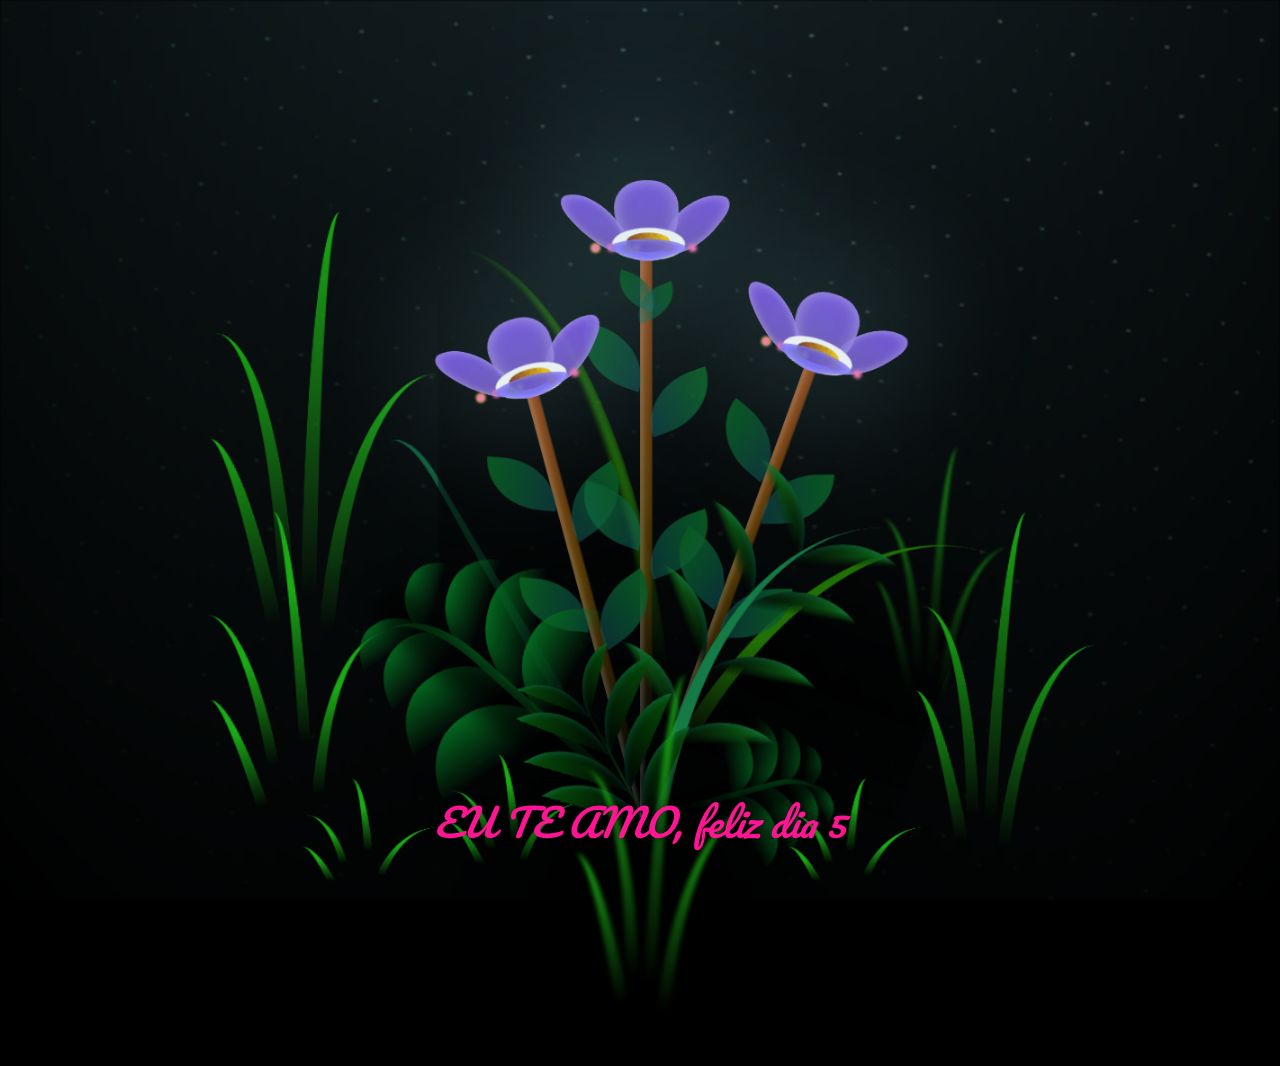
==== flower.html @ 8f3f12e3 "up" ====
<!DOCTYPE html>
<html lang="en">
<head>
    <meta charset="UTF-8">
    <meta name="viewport" content="width=device-width, initial-scale=1.0">
    <link rel="stylesheet" href="css/main.css">
    <link rel="stylesheet" href="https://fonts.googleapis.com/css2?family=Pacifico&display=swap">


    <title>flowers</title>
</head>
<audio autoplay loop volume="0.5">
  <source src="./music2.mp3" type="audio/mpeg">
  Your browser does not support the audio element.
</audio>
<body class="container">
    <div class="night"></div>
    <div class="flowers">
      <div class="flower flower--1">
        <div class="flower__leafs flower__leafs--1">
          <div class="flower__leaf flower__leaf--1"></div>
          <div class="flower__leaf flower__leaf--2"></div>
          <div class="flower__leaf flower__leaf--3"></div>
          <div class="flower__leaf flower__leaf--4"></div>
          <div class="flower__white-circle"></div>
  
          <div class="flower__light flower__light--1"></div>
          <div class="flower__light flower__light--2"></div>
          <div class="flower__light flower__light--3"></div>
          <div class="flower__light flower__light--4"></div>
          <div class="flower__light flower__light--5"></div>
          <div class="flower__light flower__light--6"></div>
          <div class="flower__light flower__light--7"></div>
          <div class="flower__light flower__light--8"></div>
  
        </div>
        <div class="flower__line">
          <div class="flower__line__leaf flower__line__leaf--1"></div>
          <div class="flower__line__leaf flower__line__leaf--2"></div>
          <div class="flower__line__leaf flower__line__leaf--3"></div>
          <div class="flower__line__leaf flower__line__leaf--4"></div>
          <div class="flower__line__leaf flower__line__leaf--5"></div>
          <div class="flower__line__leaf flower__line__leaf--6"></div>
        </div>
      </div>
  
      <div class="flower flower--2">
        <div class="flower__leafs flower__leafs--2">
          <div class="flower__leaf flower__leaf--1"></div>
          <div class="flower__leaf flower__leaf--2"></div>
          <div class="flower__leaf flower__leaf--3"></div>
          <div class="flower__leaf flower__leaf--4"></div>
          <div class="flower__white-circle"></div>
  
          <div class="flower__light flower__light--1"></div>
          <div class="flower__light flower__light--2"></div>
          <div class="flower__light flower__light--3"></div>
          <div class="flower__light flower__light--4"></div>
          <div class="flower__light flower__light--5"></div>
          <div class="flower__light flower__light--6"></div>
          <div class="flower__light flower__light--7"></div>
          <div class="flower__light flower__light--8"></div>
  
        </div>
        <div class="flower__line">
          <div class="flower__line__leaf flower__line__leaf--1"></div>
          <div class="flower__line__leaf flower__line__leaf--2"></div>
          <div class="flower__line__leaf flower__line__leaf--3"></div>
          <div class="flower__line__leaf flower__line__leaf--4"></div>
        </div>
      </div>
  
      <div class="flower flower--3">
        <div class="flower__leafs flower__leafs--3">
          <div class="flower__leaf flower__leaf--1"></div>
          <div class="flower__leaf flower__leaf--2"></div>
          <div class="flower__leaf flower__leaf--3"></div>
          <div class="flower__leaf flower__leaf--4"></div>
          <div class="flower__white-circle"></div>
  
          <div class="flower__light flower__light--1"></div>
          <div class="flower__light flower__light--2"></div>
          <div class="flower__light flower__light--3"></div>
          <div class="flower__light flower__light--4"></div>
          <div class="flower__light flower__light--5"></div>
          <div class="flower__light flower__light--6"></div>
          <div class="flower__light flower__light--7"></div>
          <div class="flower__light flower__light--8"></div>
  
        </div>
        <div class="flower__line">
          <div class="flower__line__leaf flower__line__leaf--1"></div>
          <div class="flower__line__leaf flower__line__leaf--2"></div>
          <div class="flower__line__leaf flower__line__leaf--3"></div>
          <div class="flower__line__leaf flower__line__leaf--4"></div>
        </div>
      </div>
  
      <div class="grow-ans" style="--d:1.2s">
        <div class="flower__g-long">
          <div class="flower__g-long__top"></div>
          <div class="flower__g-long__bottom"></div>
        </div>
      </div>
  
      <div class="growing-grass">
        <div class="flower__grass flower__grass--1">
          <div class="flower__grass--top"></div>
          <div class="flower__grass--bottom"></div>
          <div class="flower__grass__leaf flower__grass__leaf--1"></div>
          <div class="flower__grass__leaf flower__grass__leaf--2"></div>
          <div class="flower__grass__leaf flower__grass__leaf--3"></div>
          <div class="flower__grass__leaf flower__grass__leaf--4"></div>
          <div class="flower__grass__leaf flower__grass__leaf--5"></div>
          <div class="flower__grass__leaf flower__grass__leaf--6"></div>
          <div class="flower__grass__leaf flower__grass__leaf--7"></div>
          <div class="flower__grass__leaf flower__grass__leaf--8"></div>
          <div class="flower__grass__overlay"></div>
        </div>
      </div>
  
      <div class="growing-grass">
        <div class="flower__grass flower__grass--2">
          <div class="flower__grass--top"></div>
          <div class="flower__grass--bottom"></div>
          <div class="flower__grass__leaf flower__grass__leaf--1"></div>
          <div class="flower__grass__leaf flower__grass__leaf--2"></div>
          <div class="flower__grass__leaf flower__grass__leaf--3"></div>
          <div class="flower__grass__leaf flower__grass__leaf--4"></div>
          <div class="flower__grass__leaf flower__grass__leaf--5"></div>
          <div class="flower__grass__leaf flower__grass__leaf--6"></div>
          <div class="flower__grass__leaf flower__grass__leaf--7"></div>
          <div class="flower__grass__leaf flower__grass__leaf--8"></div>
          <div class="flower__grass__overlay"></div>
        </div>
      </div>
  
      <div class="grow-ans" style="--d:2.4s">
        <div class="flower__g-right flower__g-right--1">
          <div class="leaf"></div>
        </div>
      </div>
  
      <div class="grow-ans" style="--d:2.8s">
        <div class="flower__g-right flower__g-right--2">
          <div class="leaf"></div>
        </div>
      </div>
  
      <div class="grow-ans" style="--d:2.8s">
        <div class="flower__g-front">
          <div class="flower__g-front__leaf-wrapper flower__g-front__leaf-wrapper--1">
            <div class="flower__g-front__leaf"></div>
          </div>
          <div class="flower__g-front__leaf-wrapper flower__g-front__leaf-wrapper--2">
            <div class="flower__g-front__leaf"></div>
          </div>
          <div class="flower__g-front__leaf-wrapper flower__g-front__leaf-wrapper--3">
            <div class="flower__g-front__leaf"></div>
          </div>
          <div class="flower__g-front__leaf-wrapper flower__g-front__leaf-wrapper--4">
            <div class="flower__g-front__leaf"></div>
          </div>
          <div class="flower__g-front__leaf-wrapper flower__g-front__leaf-wrapper--5">
            <div class="flower__g-front__leaf"></div>
          </div>
          <div class="flower__g-front__leaf-wrapper flower__g-front__leaf-wrapper--6">
            <div class="flower__g-front__leaf"></div>
          </div>
          <div class="flower__g-front__leaf-wrapper flower__g-front__leaf-wrapper--7">
            <div class="flower__g-front__leaf"></div>
          </div>
          <div class="flower__g-front__leaf-wrapper flower__g-front__leaf-wrapper--8">
            <div class="flower__g-front__leaf"></div>
          </div>
          <div class="flower__g-front__line"></div>
        </div>
      </div>
  
      <div class="grow-ans" style="--d:3.2s">
        <div class="flower__g-fr">
          <div class="leaf"></div>
          <div class="flower__g-fr__leaf flower__g-fr__leaf--1"></div>
          <div class="flower__g-fr__leaf flower__g-fr__leaf--2"></div>
          <div class="flower__g-fr__leaf flower__g-fr__leaf--3"></div>
          <div class="flower__g-fr__leaf flower__g-fr__leaf--4"></div>
          <div class="flower__g-fr__leaf flower__g-fr__leaf--5"></div>
          <div class="flower__g-fr__leaf flower__g-fr__leaf--6"></div>
          <div class="flower__g-fr__leaf flower__g-fr__leaf--7"></div>
          <div class="flower__g-fr__leaf flower__g-fr__leaf--8"></div>
        </div>
      </div>
  
      <div class="long-g long-g--0">
        <div class="grow-ans" style="--d:3s">
          <div class="leaf leaf--0"></div>
        </div>
        <div class="grow-ans" style="--d:2.2s">
          <div class="leaf leaf--1"></div>
        </div>
        <div class="grow-ans" style="--d:3.4s">
          <div class="leaf leaf--2"></div>
        </div>
        <div class="grow-ans" style="--d:3.6s">
          <div class="leaf leaf--3"></div>
        </div>
      </div>
  
      <div class="long-g long-g--1">
        <div class="grow-ans" style="--d:3.6s">
          <div class="leaf leaf--0"></div>
        </div>
        <div class="grow-ans" style="--d:3.8s">
          <div class="leaf leaf--1"></div>
        </div>
        <div class="grow-ans" style="--d:4s">
          <div class="leaf leaf--2"></div>
        </div>
        <div class="grow-ans" style="--d:4.2s">
          <div class="leaf leaf--3"></div>
        </div>
      </div>
  
      <div class="long-g long-g--2">
        <div class="grow-ans" style="--d:4s">
          <div class="leaf leaf--0"></div>
        </div>
        <div class="grow-ans" style="--d:4.2s">
          <div class="leaf leaf--1"></div>
        </div>
        <div class="grow-ans" style="--d:4.4s">
          <div class="leaf leaf--2"></div>
        </div>
        <div class="grow-ans" style="--d:4.6s">
          <div class="leaf leaf--3"></div>
        </div>
      </div>
  
      <div class="long-g long-g--3">
        <div class="grow-ans" style="--d:4s">
          <div class="leaf leaf--0"></div>
        </div>
        <div class="grow-ans" style="--d:4.2s">
          <div class="leaf leaf--1"></div>
        </div>
        <div class="grow-ans" style="--d:3s">
          <div class="leaf leaf--2"></div>
        </div>
        <div class="grow-ans" style="--d:3.6s">
          <div class="leaf leaf--3"></div>
        </div>
      </div>
  
      <div class="long-g long-g--4">
        <div class="grow-ans" style="--d:4s">
          <div class="leaf leaf--0"></div>
        </div>
        <div class="grow-ans" style="--d:4.2s">
          <div class="leaf leaf--1"></div>
        </div>
        <div class="grow-ans" style="--d:3s">
          <div class="leaf leaf--2"></div>
        </div>
        <div class="grow-ans" style="--d:3.6s">
          <div class="leaf leaf--3"></div>
        </div>
      </div>
  
      <div class="long-g long-g--5">
        <div class="grow-ans" style="--d:4s">
          <div class="leaf leaf--0"></div>
        </div>
        <div class="grow-ans" style="--d:4.2s">
          <div class="leaf leaf--1"></div>
        </div>
        <div class="grow-ans" style="--d:3s">
          <div class="leaf leaf--2"></div>
        </div>
        <div class="grow-ans" style="--d:3.6s">
          <div class="leaf leaf--3"></div>
        </div>
      </div>
  
      <div class="long-g long-g--6">
        <div class="grow-ans" style="--d:4.2s">
          <div class="leaf leaf--0"></div>
        </div>
        <div class="grow-ans" style="--d:4.4s">
          <div class="leaf leaf--1"></div>
        </div>
        <div class="grow-ans" style="--d:4.6s">
          <div class="leaf leaf--2"></div>
        </div>
        <div class="grow-ans" style="--d:4.8s">
          <div class="leaf leaf--3"></div>
        </div>
      </div>
  
      <div class="long-g long-g--7">
        <div class="grow-ans" style="--d:3s">
          <div class="leaf leaf--0"></div>
        </div>
        <div class="grow-ans" style="--d:3.2s">
          <div class="leaf leaf--1"></div>
        </div>
        <div class="grow-ans" style="--d:3.5s">
          <div class="leaf leaf--2"></div>
        </div>
        <div class="grow-ans" style="--d:3.6s">
          <div class="leaf leaf--3"></div>
        </div>
      </div>
    </div>
   
    <div class="love-message">
      <p>EU TE AMO, feliz dia 5</p>
    </div>
    
    <script src="main.js"></script>

    

    
    
  </body>
</html>
---- css/main.css ----
*,

*::after,
*::before {
  padding: 0;
  margin: 0;
  box-sizing: border-box;
}

:root {
  --dark-color: #000;
}

body {
  display: flex;
  align-items: flex-end;
  justify-content: center;
  min-height: 100vh;
  background-color: var(--dark-color);
  overflow: hidden;
  perspective: 1000px;
}
.love-message {
  position: absolute;
  bottom: 5%; /* Definindo a distância do fundo em porcentagem */
  left: 50%;
  transform: translateX(-50%);
  text-align: center;
  font-family: 'Pacifico', cursive; /* Fonte de caligrafia Pacifico */
  font-size: 3vw; /* Tamanho da fonte em relação à largura da viewport */
  color: #ff1493; /* Cor rosa */
  text-shadow: 0 0 10px rgba(0, 0, 0, 0.5); /* Sombra suave */
  font-style: italic; /* Letra cursiva */
  animation: pulse 1s infinite alternate; /* Animação de pulso */
}


.night {
  position: fixed;
  left: 50%;
  top: 0;
  transform: translateX(-50%);
  width: 100%;
  height: 100%;
  filter: blur(0.1vmin);
  background-image: radial-gradient(ellipse at top, transparent 0%, var(--dark-color)), radial-gradient(ellipse at bottom, var(--dark-color), rgba(145, 233, 255, 0.2)), repeating-linear-gradient(220deg, rgb(0, 0, 0) 0px, rgb(0, 0, 0) 19px, transparent 19px, transparent 22px), repeating-linear-gradient(189deg, rgb(0, 0, 0) 0px, rgb(0, 0, 0) 19px, transparent 19px, transparent 22px), repeating-linear-gradient(148deg, rgb(0, 0, 0) 0px, rgb(0, 0, 0) 19px, transparent 19px, transparent 22px), linear-gradient(90deg, rgb(7, 107, 42), rgb(240, 240, 240));
}

.flowers {
  position: relative;
  transform: scale(0.9);
}

.flower {
  position: absolute;
  bottom: 10vmin;
  transform-origin: bottom center;
  z-index: 10;
  --fl-speed: 0.3s;
}
.flower--1 {
  -webkit-animation: moving-flower-1 4s linear infinite;
          animation: moving-flower-1 4s linear infinite;
}
.flower--1 .flower__line {
  height: 70vmin;
  -webkit-animation-delay: 0.3s;
          animation-delay: 0.3s;
}
.flower--1 .flower__line__leaf--1 {
  -webkit-animation: blooming-leaf-right var(--fl-speed) 1.6s backwards;
          animation: blooming-leaf-right var(--fl-speed) 1.6s backwards;
}
.flower--1 .flower__line__leaf--2 {
  -webkit-animation: blooming-leaf-right var(--fl-speed) 1.4s backwards;
          animation: blooming-leaf-right var(--fl-speed) 1.4s backwards;
}
.flower--1 .flower__line__leaf--3 {
  -webkit-animation: blooming-leaf-left var(--fl-speed) 1.2s backwards;
          animation: blooming-leaf-left var(--fl-speed) 1.2s backwards;
}
.flower--1 .flower__line__leaf--4 {
  -webkit-animation: blooming-leaf-left var(--fl-speed) 1s backwards;
          animation: blooming-leaf-left var(--fl-speed) 1s backwards;
}
.flower--1 .flower__line__leaf--5 {
  -webkit-animation: blooming-leaf-right var(--fl-speed) 1.8s backwards;
          animation: blooming-leaf-right var(--fl-speed) 1.8s backwards;
}
.flower--1 .flower__line__leaf--6 {
  -webkit-animation: blooming-leaf-left var(--fl-speed) 2s backwards;
          animation: blooming-leaf-left var(--fl-speed) 2s backwards;
}
.flower--2 {
  left: 50%;
  transform: rotate(20deg);
  -webkit-animation: moving-flower-2 4s linear infinite;
          animation: moving-flower-2 4s linear infinite;
}
.flower--2 .flower__line {
  height: 60vmin;
  -webkit-animation-delay: 0.6s;
          animation-delay: 0.6s;
}
.flower--2 .flower__line__leaf--1 {
  -webkit-animation: blooming-leaf-right var(--fl-speed) 1.9s backwards;
          animation: blooming-leaf-right var(--fl-speed) 1.9s backwards;
}
.flower--2 .flower__line__leaf--2 {
  -webkit-animation: blooming-leaf-right var(--fl-speed) 1.7s backwards;
          animation: blooming-leaf-right var(--fl-speed) 1.7s backwards;
}
.flower--2 .flower__line__leaf--3 {
  -webkit-animation: blooming-leaf-left var(--fl-speed) 1.5s backwards;
          animation: blooming-leaf-left var(--fl-speed) 1.5s backwards;
}
.flower--2 .flower__line__leaf--4 {
  -webkit-animation: blooming-leaf-left var(--fl-speed) 1.3s backwards;
          animation: blooming-leaf-left var(--fl-speed) 1.3s backwards;
}
.flower--3 {
  left: 50%;
  transform: rotate(-15deg);
  -webkit-animation: moving-flower-3 4s linear infinite;
          animation: moving-flower-3 4s linear infinite;
}
.flower--3 .flower__line {
  -webkit-animation-delay: 0.9s;
          animation-delay: 0.9s;
}
.flower--3 .flower__line__leaf--1 {
  -webkit-animation: blooming-leaf-right var(--fl-speed) 2.5s backwards;
          animation: blooming-leaf-right var(--fl-speed) 2.5s backwards;
}
.flower--3 .flower__line__leaf--2 {
  -webkit-animation: blooming-leaf-right var(--fl-speed) 2.3s backwards;
          animation: blooming-leaf-right var(--fl-speed) 2.3s backwards;
}
.flower--3 .flower__line__leaf--3 {
  -webkit-animation: blooming-leaf-left var(--fl-speed) 2.1s backwards;
          animation: blooming-leaf-left var(--fl-speed) 2.1s backwards;
}
.flower--3 .flower__line__leaf--4 {
  -webkit-animation: blooming-leaf-left var(--fl-speed) 1.9s backwards;
          animation: blooming-leaf-left var(--fl-speed) 1.9s backwards;
}
.flower__leafs {
  position: relative;
  -webkit-animation: blooming-flower 2s backwards;
          animation: blooming-flower 2s backwards;
}
.flower__leafs--1 {
  -webkit-animation-delay: 1.1s;
          animation-delay: 1.1s;
}
.flower__leafs--2 {
  -webkit-animation-delay: 1.4s;
          animation-delay: 1.4s;
}
.flower__leafs--3 {
  -webkit-animation-delay: 1.7s;
          animation-delay: 1.7s;
}
.flower__leafs::after {
  content: "";
  position: absolute;
  left: 0;
  top: 0;
  transform: translate(-50%, -100%);
  width: 8vmin;
  height: 8vmin;
  background-color: #9ff5ff;
  filter: blur(10vmin);
}
.flower__leaf {
  position: absolute;
  bottom: 0;
  left: 50%;
  width: 8vmin;
  height: 11vmin;
  border-radius: 51% 49% 47% 53%/44% 45% 55% 69%;
  background-color: #512894;
  background-image: linear-gradient(to top, #7458c0, #7c52ee);
  transform-origin: bottom center;
  opacity: 0.9;
  box-shadow: inset 0 0 2vmin rgba(255, 255, 255, 0.5);
}
.flower__leaf--1 {
  transform: translate(-10%, 1%) rotateY(40deg) rotateX(-50deg);
}
.flower__leaf--2 {
  transform: translate(-50%, -4%) rotateX(40deg);
}
.flower__leaf--3 {
  transform: translate(-90%, 0%) rotateY(45deg) rotateX(50deg);
}
.flower__leaf--4 {
  width: 8vmin;
  height: 8vmin;
  transform-origin: bottom left;
  border-radius: 4vmin 10vmin 4vmin 4vmin;
  transform: translate(0%, 18%) rotateX(70deg) rotate(-43deg);
  background-image: linear-gradient(to top, #6252ee, #5552ee);
  z-index: 1;
  opacity: 0.8;
}
.flower__white-circle {
  position: absolute;
  left: -3.5vmin;
  top: -3vmin;
  width: 9vmin;
  height: 4vmin;
  border-radius: 50%;
  background-color: #f0f0f0;
}
.flower__white-circle::after {
  content: "";
  position: absolute;
  left: 50%;
  top: 45%;
  transform: translate(-50%, -50%);
  width: 60%;
  height: 60%;
  border-radius: inherit;
  background-image: repeating-linear-gradient(135deg, rgba(0, 0, 0, 0.03) 0px, rgba(0, 0, 0, 0.03) 1px, transparent 1px, transparent 12px), repeating-linear-gradient(45deg, rgba(0, 0, 0, 0.03) 0px, rgba(0, 0, 0, 0.03) 1px, transparent 1px, transparent 12px), repeating-linear-gradient(67.5deg, rgba(0, 0, 0, 0.03) 0px, rgba(0, 0, 0, 0.03) 1px, transparent 1px, transparent 12px), repeating-linear-gradient(135deg, rgba(0, 0, 0, 0.03) 0px, rgba(0, 0, 0, 0.03) 1px, transparent 1px, transparent 12px), repeating-linear-gradient(45deg, rgba(0, 0, 0, 0.03) 0px, rgba(0, 0, 0, 0.03) 1px, transparent 1px, transparent 12px), repeating-linear-gradient(112.5deg, rgba(0, 0, 0, 0.03) 0px, rgba(0, 0, 0, 0.03) 1px, transparent 1px, transparent 12px), repeating-linear-gradient(112.5deg, rgba(0, 0, 0, 0.03) 0px, rgba(0, 0, 0, 0.03) 1px, transparent 1px, transparent 12px), repeating-linear-gradient(45deg, rgba(0, 0, 0, 0.03) 0px, rgba(0, 0, 0, 0.03) 1px, transparent 1px, transparent 12px), repeating-linear-gradient(22.5deg, rgba(0, 0, 0, 0.03) 0px, rgba(0, 0, 0, 0.03) 1px, transparent 1px, transparent 12px), repeating-linear-gradient(45deg, rgba(0, 0, 0, 0.03) 0px, rgba(0, 0, 0, 0.03) 1px, transparent 1px, transparent 12px), repeating-linear-gradient(22.5deg, rgba(0, 0, 0, 0.03) 0px, rgba(0, 0, 0, 0.03) 1px, transparent 1px, transparent 12px), repeating-linear-gradient(135deg, rgba(0, 0, 0, 0.03) 0px, rgba(0, 0, 0, 0.03) 1px, transparent 1px, transparent 12px), repeating-linear-gradient(157.5deg, rgba(0, 0, 0, 0.03) 0px, rgba(0, 0, 0, 0.03) 1px, transparent 1px, transparent 12px), repeating-linear-gradient(67.5deg, rgba(0, 0, 0, 0.03) 0px, rgba(0, 0, 0, 0.03) 1px, transparent 1px, transparent 12px), repeating-linear-gradient(67.5deg, rgba(0, 0, 0, 0.03) 0px, rgba(0, 0, 0, 0.03) 1px, transparent 1px, transparent 12px), linear-gradient(90deg, rgb(127, 47, 21), rgb(255, 206, 0));
}
.flower__line {
  height: 55vmin;
  width: 1.5vmin;
  background-image: linear-gradient(to left, rgba(0, 0, 0, 0.2), transparent, rgba(255, 255, 255, 0.2)), linear-gradient(to top, transparent 10%, #583e08, #944415);
  box-shadow: inset 0 0 2px rgba(0, 0, 0, 0.5);
  -webkit-animation: grow-flower-tree 4s backwards;
          animation: grow-flower-tree 4s backwards;
}
.flower__line__leaf {
  --w: 7vmin;
  --h: calc(var(--w) + 2vmin);
  position: absolute;
  top: 20%;
  left: 90%;
  width: var(--w);
  height: var(--h);
  border-top-right-radius: var(--h);
  border-bottom-left-radius: var(--h);
  background-image: linear-gradient(to top, rgba(20, 117, 122, 0.4), #095721);
}
.flower__line__leaf--1 {
  transform: rotate(70deg) rotateY(30deg);
}
.flower__line__leaf--2 {
  top: 45%;
  transform: rotate(70deg) rotateY(30deg);
}
.flower__line__leaf--3, .flower__line__leaf--4, .flower__line__leaf--6 {
  border-top-right-radius: 0;
  border-bottom-left-radius: 0;
  border-top-left-radius: var(--h);
  border-bottom-right-radius: var(--h);
  left: -460%;
  top: 12%;
  transform: rotate(-70deg) rotateY(30deg);
}
.flower__line__leaf--4 {
  top: 40%;
}
.flower__line__leaf--5 {
  top: 0;
  transform-origin: left;
  transform: rotate(70deg) rotateY(30deg) scale(0.6);
}
.flower__line__leaf--6 {
  top: -2%;
  left: -450%;
  transform-origin: right;
  transform: rotate(-70deg) rotateY(30deg) scale(0.6);
}
.flower__light {
  position: absolute;
  bottom: 0vmin;
  width: 1vmin;
  height: 1vmin;
  background-color: rgb(255, 251, 0);
  border-radius: 50%;
  filter: blur(0.2vmin);
  -webkit-animation: light-ans 4s linear infinite backwards;
          animation: light-ans 4s linear infinite backwards;
}
.flower__light:nth-child(odd) {
  background-color: #f76baf;
}
.flower__light--1 {
  left: -2vmin;
  -webkit-animation-delay: 1s;
          animation-delay: 1s;
}
.flower__light--2 {
  left: 3vmin;
  -webkit-animation-delay: 0.5s;
          animation-delay: 0.5s;
}
.flower__light--3 {
  left: -6vmin;
  -webkit-animation-delay: 0.3s;
          animation-delay: 0.3s;
}
.flower__light--4 {
  left: 6vmin;
  -webkit-animation-delay: 0.9s;
          animation-delay: 0.9s;
}
.flower__light--5 {
  left: -1vmin;
  -webkit-animation-delay: 1.5s;
          animation-delay: 1.5s;
}
.flower__light--6 {
  left: -4vmin;
  -webkit-animation-delay: 3s;
          animation-delay: 3s;
}
.flower__light--7 {
  left: 3vmin;
  -webkit-animation-delay: 2s;
          animation-delay: 2s;
}
.flower__light--8 {
  left: -6vmin;
  -webkit-animation-delay: 3.5s;
          animation-delay: 3.5s;
}
.flower__grass {
  --c: #04661f;
  --line-w: 1.5vmin;
  position: absolute;
  bottom: 12vmin;
  left: -7vmin;
  display: flex;
  flex-direction: column;
  align-items: flex-end;
  z-index: 20;
  transform-origin: bottom center;
  transform: rotate(-48deg) rotateY(40deg);
}
.flower__grass--1 {
  -webkit-animation: moving-grass 2s linear infinite;
          animation: moving-grass 2s linear infinite;
}
.flower__grass--2 {
  left: 2vmin;
  bottom: 10vmin;
  transform: scale(0.5) rotate(75deg) rotateX(10deg) rotateY(-200deg);
  opacity: 0.8;
  z-index: 0;
  -webkit-animation: moving-grass--2 1.5s linear infinite;
          animation: moving-grass--2 1.5s linear infinite;
}
.flower__grass--top {
  width: 7vmin;
  height: 10vmin;
  border-top-right-radius: 100%;
  border-right: var(--line-w) solid var(--c);
  transform-origin: bottom center;
  transform: rotate(-2deg);
}
.flower__grass--bottom {
  margin-top: -2px;
  width: var(--line-w);
  height: 25vmin;
  background-image: linear-gradient(to top, transparent, var(--c));
}
.flower__grass__leaf {
  --size: 10vmin;
  position: absolute;
  width: calc(var(--size) * 2.1);
  height: var(--size);
  border-top-left-radius: var(--size);
  border-top-right-radius: var(--size);
  background-image: linear-gradient(to top, transparent, transparent 30%, var(--c));
  z-index: 100;
}
.flower__grass__leaf--1 {
  top: -6%;
  left: 30%;
  --size: 6vmin;
  transform: rotate(-20deg);
  -webkit-animation: growing-grass-ans--1 2s 2.6s backwards;
          animation: growing-grass-ans--1 2s 2.6s backwards;
}
@-webkit-keyframes growing-grass-ans--1 {
  0% {
    transform-origin: bottom left;
    transform: rotate(-20deg) scale(0);
  }
}
@keyframes growing-grass-ans--1 {
  0% {
    transform-origin: bottom left;
    transform: rotate(-20deg) scale(0);
  }
}
.flower__grass__leaf--2 {
  top: -5%;
  left: -110%;
  --size: 6vmin;
  transform: rotate(10deg);
  -webkit-animation: growing-grass-ans--2 2s 2.4s linear backwards;
          animation: growing-grass-ans--2 2s 2.4s linear backwards;
}
@-webkit-keyframes growing-grass-ans--2 {
  0% {
    transform-origin: bottom right;
    transform: rotate(10deg) scale(0);
  }
}
@keyframes growing-grass-ans--2 {
  0% {
    transform-origin: bottom right;
    transform: rotate(10deg) scale(0);
  }
}
.flower__grass__leaf--3 {
  top: 5%;
  left: 60%;
  --size: 8vmin;
  transform: rotate(-18deg) rotateX(-20deg);
  -webkit-animation: growing-grass-ans--3 2s 2.2s linear backwards;
          animation: growing-grass-ans--3 2s 2.2s linear backwards;
}
@-webkit-keyframes growing-grass-ans--3 {
  0% {
    transform-origin: bottom left;
    transform: rotate(-18deg) rotateX(-20deg) scale(0);
  }
}
@keyframes growing-grass-ans--3 {
  0% {
    transform-origin: bottom left;
    transform: rotate(-18deg) rotateX(-20deg) scale(0);
  }
}
.flower__grass__leaf--4 {
  top: 6%;
  left: -135%;
  --size: 8vmin;
  transform: rotate(2deg);
  -webkit-animation: growing-grass-ans--4 2s 2s linear backwards;
          animation: growing-grass-ans--4 2s 2s linear backwards;
}
@-webkit-keyframes growing-grass-ans--4 {
  0% {
    transform-origin: bottom right;
    transform: rotate(2deg) scale(0);
  }
}
@keyframes growing-grass-ans--4 {
  0% {
    transform-origin: bottom right;
    transform: rotate(2deg) scale(0);
  }
}
.flower__grass__leaf--5 {
  top: 20%;
  left: 60%;
  --size: 10vmin;
  transform: rotate(-24deg) rotateX(-20deg);
  -webkit-animation: growing-grass-ans--5 2s 1.8s linear backwards;
          animation: growing-grass-ans--5 2s 1.8s linear backwards;
}
@-webkit-keyframes growing-grass-ans--5 {
  0% {
    transform-origin: bottom left;
    transform: rotate(-24deg) rotateX(-20deg) scale(0);
  }
}
@keyframes growing-grass-ans--5 {
  0% {
    transform-origin: bottom left;
    transform: rotate(-24deg) rotateX(-20deg) scale(0);
  }
}
.flower__grass__leaf--6 {
  top: 22%;
  left: -180%;
  --size: 10vmin;
  transform: rotate(10deg);
  -webkit-animation: growing-grass-ans--6 2s 1.6s linear backwards;
          animation: growing-grass-ans--6 2s 1.6s linear backwards;
}
@-webkit-keyframes growing-grass-ans--6 {
  0% {
    transform-origin: bottom right;
    transform: rotate(10deg) scale(0);
  }
}
@keyframes growing-grass-ans--6 {
  0% {
    transform-origin: bottom right;
    transform: rotate(10deg) scale(0);
  }
}
.flower__grass__leaf--7 {
  top: 39%;
  left: 70%;
  --size: 10vmin;
  transform: rotate(-10deg);
  -webkit-animation: growing-grass-ans--7 2s 1.4s linear backwards;
          animation: growing-grass-ans--7 2s 1.4s linear backwards;
}
@-webkit-keyframes growing-grass-ans--7 {
  0% {
    transform-origin: bottom left;
    transform: rotate(-10deg) scale(0);
  }
}
@keyframes growing-grass-ans--7 {
  0% {
    transform-origin: bottom left;
    transform: rotate(-10deg) scale(0);
  }
}
.flower__grass__leaf--8 {
  top: 40%;
  left: -215%;
  --size: 11vmin;
  transform: rotate(10deg);
  -webkit-animation: growing-grass-ans--8 2s 1.2s linear backwards;
          animation: growing-grass-ans--8 2s 1.2s linear backwards;
}
@-webkit-keyframes growing-grass-ans--8 {
  0% {
    transform-origin: bottom right;
    transform: rotate(10deg) scale(0);
  }
}
@keyframes growing-grass-ans--8 {
  0% {
    transform-origin: bottom right;
    transform: rotate(10deg) scale(0);
  }
}
.flower__grass__overlay {
  position: absolute;
  top: -10%;
  right: 0%;
  width: 100%;
  height: 100%;
  background-color: rgba(0, 0, 0, 0.6);
  filter: blur(1.5vmin);
  z-index: 100;
}
.flower__g-long {
  --w: 2vmin;
  --h: 6vmin;
  --c: #0e5b3c;
  position: absolute;
  bottom: 10vmin;
  left: -3vmin;
  transform-origin: bottom center;
  transform: rotate(-30deg) rotateY(-20deg);
  display: flex;
  flex-direction: column;
  align-items: flex-end;
  -webkit-animation: flower-g-long-ans 3s linear infinite;
          animation: flower-g-long-ans 3s linear infinite;
}
@-webkit-keyframes flower-g-long-ans {
  0%, 100% {
    transform: rotate(-30deg) rotateY(-20deg);
  }
  50% {
    transform: rotate(-32deg) rotateY(-20deg);
  }
}
@keyframes flower-g-long-ans {
  0%, 100% {
    transform: rotate(-30deg) rotateY(-20deg);
  }
  50% {
    transform: rotate(-32deg) rotateY(-20deg);
  }
}
.flower__g-long__top {
  top: calc(var(--h) * -1);
  width: calc(var(--w) + 1vmin);
  height: var(--h);
  border-top-right-radius: 100%;
  border-right: 0.7vmin solid var(--c);
  transform: translate(-0.7vmin, 1vmin);
}
.flower__g-long__bottom {
  width: var(--w);
  height: 50vmin;
  transform-origin: bottom center;
  background-image: linear-gradient(to top, transparent 30%, var(--c));
  box-shadow: inset 0 0 2px rgba(0, 0, 0, 0.5);
  -webkit-clip-path: polygon(35% 0, 65% 1%, 100% 100%, 0% 100%);
          clip-path: polygon(35% 0, 65% 1%, 100% 100%, 0% 100%);
}
.flower__g-right {
  position: absolute;
  bottom: 6vmin;
  left: -2vmin;
  transform-origin: bottom left;
  transform: rotate(20deg);
}
.flower__g-right .leaf {
  width: 30vmin;
  height: 50vmin;
  border-top-left-radius: 100%;
  border-left: 2vmin solid #217005;
  background-image: linear-gradient(to bottom, transparent, var(--dark-color) 60%);
  -webkit-mask-image: linear-gradient(to top, transparent 30%, #24803e 60%);
}
.flower__g-right--1 {
  -webkit-animation: flower-g-right-ans 2.5s linear infinite;
          animation: flower-g-right-ans 2.5s linear infinite;
}
.flower__g-right--2 {
  left: 5vmin;
  transform: rotateY(-180deg);
  -webkit-animation: flower-g-right-ans--2 3s linear infinite;
          animation: flower-g-right-ans--2 3s linear infinite;
}
.flower__g-right--2 .leaf {
  height: 75vmin;
  filter: blur(0.3vmin);
  opacity: 0.8;
}
@-webkit-keyframes flower-g-right-ans {
  0%, 100% {
    transform: rotate(20deg);
  }
  50% {
    transform: rotate(24deg) rotateX(-20deg);
  }
}
@keyframes flower-g-right-ans {
  0%, 100% {
    transform: rotate(20deg);
  }
  50% {
    transform: rotate(24deg) rotateX(-20deg);
  }
}
@-webkit-keyframes flower-g-right-ans--2 {
  0%, 100% {
    transform: rotateY(-180deg) rotate(0deg) rotateX(-20deg);
  }
  50% {
    transform: rotateY(-180deg) rotate(6deg) rotateX(-20deg);
  }
}
@keyframes flower-g-right-ans--2 {
  0%, 100% {
    transform: rotateY(-180deg) rotate(0deg) rotateX(-20deg);
  }
  50% {
    transform: rotateY(-180deg) rotate(6deg) rotateX(-20deg);
  }
}
.flower__g-front {
  position: absolute;
  bottom: 6vmin;
  left: 2.5vmin;
  z-index: 100;
  transform-origin: bottom center;
  transform: rotate(-28deg) rotateY(30deg) scale(1.04);
  -webkit-animation: flower__g-front-ans 2s linear infinite;
          animation: flower__g-front-ans 2s linear infinite;
}
@-webkit-keyframes flower__g-front-ans {
  0%, 100% {
    transform: rotate(-28deg) rotateY(30deg) scale(1.04);
  }
  50% {
    transform: rotate(-35deg) rotateY(40deg) scale(1.04);
  }
}
@keyframes flower__g-front-ans {
  0%, 100% {
    transform: rotate(-28deg) rotateY(30deg) scale(1.04);
  }
  50% {
    transform: rotate(-35deg) rotateY(40deg) scale(1.04);
  }
}
.flower__g-front__line {
  width: 0.3vmin;
  height: 20vmin;
  background-image: linear-gradient(to top, transparent, #042e0b, transparent 100%);
  position: relative;
}
.flower__g-front__leaf-wrapper {
  position: absolute;
  top: 0;
  left: 0;
  transform-origin: bottom left;
  transform: rotate(10deg);
}
.flower__g-front__leaf-wrapper:nth-child(even) {
  left: 0vmin;
  transform: rotateY(-180deg) rotate(5deg);
  -webkit-animation: flower__g-front__leaf-left-ans 1s ease-in backwards;
          animation: flower__g-front__leaf-left-ans 1s ease-in backwards;
}
.flower__g-front__leaf-wrapper:nth-child(odd) {
  -webkit-animation: flower__g-front__leaf-ans 1s ease-in backwards;
          animation: flower__g-front__leaf-ans 1s ease-in backwards;
}
.flower__g-front__leaf-wrapper--1 {
  top: -8vmin;
  transform: scale(0.7);
  -webkit-animation: flower__g-front__leaf-ans 1s 5.5s ease-in backwards !important;
          animation: flower__g-front__leaf-ans 1s 5.5s ease-in backwards !important;
}
.flower__g-front__leaf-wrapper--2 {
  top: -8vmin;
  transform: rotateY(-180deg) scale(0.7) !important;
  -webkit-animation: flower__g-front__leaf-left-ans-2 1s 4.6s ease-in backwards !important;
          animation: flower__g-front__leaf-left-ans-2 1s 4.6s ease-in backwards !important;
}
.flower__g-front__leaf-wrapper--3 {
  top: -3vmin;
  -webkit-animation: flower__g-front__leaf-ans 1s 4.6s ease-in backwards;
          animation: flower__g-front__leaf-ans 1s 4.6s ease-in backwards;
}
.flower__g-front__leaf-wrapper--4 {
  top: -3vmin;
  transform: rotateY(-180deg) scale(0.9) !important;
  -webkit-animation: flower__g-front__leaf-left-ans-2 1s 4.6s ease-in backwards !important;
          animation: flower__g-front__leaf-left-ans-2 1s 4.6s ease-in backwards !important;
}
@-webkit-keyframes flower__g-front__leaf-left-ans-2 {
  0% {
    transform: rotateY(-180deg) scale(0);
  }
}
@keyframes flower__g-front__leaf-left-ans-2 {
  0% {
    transform: rotateY(-180deg) scale(0);
  }
}
.flower__g-front__leaf-wrapper--5, .flower__g-front__leaf-wrapper--6 {
  top: 2vmin;
}
.flower__g-front__leaf-wrapper--7, .flower__g-front__leaf-wrapper--8 {
  top: 6.5vmin;
}
.flower__g-front__leaf-wrapper--2 {
  -webkit-animation-delay: 5.2s !important;
          animation-delay: 5.2s !important;
}
.flower__g-front__leaf-wrapper--3 {
  -webkit-animation-delay: 4.9s !important;
          animation-delay: 4.9s !important;
}
.flower__g-front__leaf-wrapper--5 {
  -webkit-animation-delay: 4.3s !important;
          animation-delay: 4.3s !important;
}
.flower__g-front__leaf-wrapper--6 {
  -webkit-animation-delay: 4.1s !important;
          animation-delay: 4.1s !important;
}
.flower__g-front__leaf-wrapper--7 {
  -webkit-animation-delay: 3.8s !important;
          animation-delay: 3.8s !important;
}
.flower__g-front__leaf-wrapper--8 {
  -webkit-animation-delay: 3.5s !important;
          animation-delay: 3.5s !important;
}
@-webkit-keyframes flower__g-front__leaf-ans {
  0% {
    transform: rotate(10deg) scale(0);
  }
}
@keyframes flower__g-front__leaf-ans {
  0% {
    transform: rotate(10deg) scale(0);
  }
}
@-webkit-keyframes flower__g-front__leaf-left-ans {
  0% {
    transform: rotateY(-180deg) rotate(5deg) scale(0);
  }
}
@keyframes flower__g-front__leaf-left-ans {
  0% {
    transform: rotateY(-180deg) rotate(5deg) scale(0);
  }
}
.flower__g-front__leaf {
  width: 10vmin;
  height: 10vmin;
  border-radius: 100% 0% 0% 100%/100% 100% 0% 0%;
  box-shadow: inset 0 2px 1vmin hsla(184deg, 97%, 58%, 0.2);
  background-image: linear-gradient(to bottom left, transparent, var(--dark-color)), linear-gradient(to bottom right, #064f0a 50%, transparent 50%, transparent);
  -webkit-mask-image: linear-gradient(to bottom right, #097149 50%, transparent 50%, transparent);
  mask-image: linear-gradient(to bottom right, #0e8723 50%, transparent 50%, transparent);
}
.flower__g-fr {
  position: absolute;
  bottom: -4vmin;
  left: vmin;
  transform-origin: bottom left;
  z-index: 10;
  -webkit-animation: flower__g-fr-ans 2s linear infinite;
          animation: flower__g-fr-ans 2s linear infinite;
}
@-webkit-keyframes flower__g-fr-ans {
  0%, 100% {
    transform: rotate(2deg);
  }
  50% {
    transform: rotate(4deg);
  }
}
@keyframes flower__g-fr-ans {
  0%, 100% {
    transform: rotate(2deg);
  }
  50% {
    transform: rotate(4deg);
  }
}
.flower__g-fr .leaf {
  width: 30vmin;
  height: 50vmin;
  border-top-left-radius: 100%;
  border-left: 2vmin solid #147b47;
  -webkit-mask-image: linear-gradient(to top, transparent 25%, #0e4e2a 50%);
  position: relative;
  z-index: 1;
}
.flower__g-fr__leaf {
  position: absolute;
  top: 0;
  left: 0;
  width: 10vmin;
  height: 10vmin;
  border-radius: 100% 0% 0% 100%/100% 100% 0% 0%;
  box-shadow: inset 0 2px 1vmin hsla(184deg, 97%, 58%, 0.2);
  background-image: linear-gradient(to bottom left, transparent, var(--dark-color) 98%), linear-gradient(to bottom right, #106e18 45%, transparent 50%, transparent);
  -webkit-mask-image: linear-gradient(135deg, #175f22 40%, transparent 50%, transparent);
}
.flower__g-fr__leaf--1 {
  left: 20vmin;
  transform: rotate(45deg);
  -webkit-animation: flower__g-fr-leaft-ans-1 0.5s 5.2s linear backwards;
          animation: flower__g-fr-leaft-ans-1 0.5s 5.2s linear backwards;
}
@-webkit-keyframes flower__g-fr-leaft-ans-1 {
  0% {
    transform-origin: left;
    transform: rotate(45deg) scale(0);
  }
}
@keyframes flower__g-fr-leaft-ans-1 {
  0% {
    transform-origin: left;
    transform: rotate(45deg) scale(0);
  }
}
.flower__g-fr__leaf--2 {
  left: 12vmin;
  top: -7vmin;
  transform: rotate(25deg) rotateY(-180deg);
  -webkit-animation: flower__g-fr-leaft-ans-6 0.5s 5s linear backwards;
          animation: flower__g-fr-leaft-ans-6 0.5s 5s linear backwards;
}
.flower__g-fr__leaf--3 {
  left: 15vmin;
  top: 6vmin;
  transform: rotate(55deg);
  -webkit-animation: flower__g-fr-leaft-ans-5 0.5s 4.8s linear backwards;
          animation: flower__g-fr-leaft-ans-5 0.5s 4.8s linear backwards;
}
.flower__g-fr__leaf--4 {
  left: 6vmin;
  top: -2vmin;
  transform: rotate(25deg) rotateY(-180deg);
  -webkit-animation: flower__g-fr-leaft-ans-6 0.5s 4.6s linear backwards;
          animation: flower__g-fr-leaft-ans-6 0.5s 4.6s linear backwards;
}
.flower__g-fr__leaf--5 {
  left: 10vmin;
  top: 14vmin;
  transform: rotate(55deg);
  -webkit-animation: flower__g-fr-leaft-ans-5 0.5s 4.4s linear backwards;
          animation: flower__g-fr-leaft-ans-5 0.5s 4.4s linear backwards;
}
@-webkit-keyframes flower__g-fr-leaft-ans-5 {
  0% {
    transform-origin: left;
    transform: rotate(55deg) scale(0);
  }
}
@keyframes flower__g-fr-leaft-ans-5 {
  0% {
    transform-origin: left;
    transform: rotate(55deg) scale(0);
  }
}
.flower__g-fr__leaf--6 {
  left: 0vmin;
  top: 6vmin;
  transform: rotate(25deg) rotateY(-180deg);
  -webkit-animation: flower__g-fr-leaft-ans-6 0.5s 4.2s linear backwards;
          animation: flower__g-fr-leaft-ans-6 0.5s 4.2s linear backwards;
}
@-webkit-keyframes flower__g-fr-leaft-ans-6 {
  0% {
    transform-origin: right;
    transform: rotate(25deg) rotateY(-180deg) scale(0);
  }
}
@keyframes flower__g-fr-leaft-ans-6 {
  0% {
    transform-origin: right;
    transform: rotate(25deg) rotateY(-180deg) scale(0);
  }
}
.flower__g-fr__leaf--7 {
  left: 5vmin;
  top: 22vmin;
  transform: rotate(45deg);
  -webkit-animation: flower__g-fr-leaft-ans-7 0.5s 4s linear backwards;
          animation: flower__g-fr-leaft-ans-7 0.5s 4s linear backwards;
}
@-webkit-keyframes flower__g-fr-leaft-ans-7 {
  0% {
    transform-origin: left;
    transform: rotate(45deg) scale(0);
  }
}
@keyframes flower__g-fr-leaft-ans-7 {
  0% {
    transform-origin: left;
    transform: rotate(45deg) scale(0);
  }
}
.flower__g-fr__leaf--8 {
  left: -4vmin;
  top: 15vmin;
  transform: rotate(15deg) rotateY(-180deg);
  -webkit-animation: flower__g-fr-leaft-ans-8 0.5s 3.8s linear backwards;
          animation: flower__g-fr-leaft-ans-8 0.5s 3.8s linear backwards;
}
@-webkit-keyframes flower__g-fr-leaft-ans-8 {
  0% {
    transform-origin: right;
    transform: rotate(15deg) rotateY(-180deg) scale(0);
  }
}
@keyframes flower__g-fr-leaft-ans-8 {
  0% {
    transform-origin: right;
    transform: rotate(15deg) rotateY(-180deg) scale(0);
  }
}

.long-g {
  position: absolute;
  bottom: 25vmin;
  left: -42vmin;
  transform-origin: bottom left;
}
.long-g--1 {
  bottom: 0vmin;
  transform: scale(0.8) rotate(-5deg);
}
.long-g--1 .leaf {
  -webkit-mask-image: linear-gradient(to top, transparent 40%, #196d2a 80%) !important;
}
.long-g--1 .leaf--1 {
  --w: 5vmin;
  --h: 60vmin;
  left: -2vmin;
  transform: rotate(3deg) rotateY(-180deg);
}
.long-g--2, .long-g--3 {
  bottom: -3vmin;
  left: -35vmin;
  transform-origin: center;
  transform: scale(0.6) rotateX(60deg);
}
.long-g--2 .leaf, .long-g--3 .leaf {
  -webkit-mask-image: linear-gradient(to top, transparent 50%, #176220 80%) !important;
}
.long-g--2 .leaf--1, .long-g--3 .leaf--1 {
  left: -1vmin;
  transform: rotateY(-180deg);
}
.long-g--3 {
  left: -17vmin;
  bottom: 0vmin;
}
.long-g--3 .leaf {
  -webkit-mask-image: linear-gradient(to top, transparent 40%, #176220 80%) !important;
}
.long-g--4 {
  left: 25vmin;
  bottom: -3vmin;
  transform-origin: center;
  transform: scale(0.6) rotateX(60deg);
}
.long-g--4 .leaf {
  -webkit-mask-image: linear-gradient(to top, transparent 50%, #176220 80%) !important;
}
.long-g--5 {
  left: 42vmin;
  bottom: 0vmin;
  transform: scale(0.8) rotate(2deg);
}
.long-g--6 {
  left: 0vmin;
  bottom: -20vmin;
  z-index: 100;
  filter: blur(0.3vmin);
  transform: scale(0.8) rotate(2deg);
}
.long-g--7 {
  left: 35vmin;
  bottom: 20vmin;
  z-index: -1;
  filter: blur(0.3vmin);
  transform: scale(0.6) rotate(2deg);
  opacity: 0.7;
}
.long-g .leaf {
  --w: 15vmin;
  --h: 40vmin;
  --c: #1aaa15;
  position: absolute;
  bottom: 0;
  width: var(--w);
  height: var(--h);
  border-top-left-radius: 100%;
  border-left: 2vmin solid var(--c);
  -webkit-mask-image: linear-gradient(to top, transparent 20%, var(--dark-color));
  transform-origin: bottom center;
}
.long-g .leaf--0 {
  left: 2vmin;
  -webkit-animation: leaf-ans-1 4s linear infinite;
          animation: leaf-ans-1 4s linear infinite;
}
.long-g .leaf--1 {
  --w: 5vmin;
  --h: 60vmin;
  -webkit-animation: leaf-ans-1 4s linear infinite;
          animation: leaf-ans-1 4s linear infinite;
}
.long-g .leaf--2 {
  --w: 10vmin;
  --h: 40vmin;
  left: -0.5vmin;
  bottom: 5vmin;
  transform-origin: bottom left;
  transform: rotateY(-180deg);
  -webkit-animation: leaf-ans-2 3s linear infinite;
          animation: leaf-ans-2 3s linear infinite;
}
.long-g .leaf--3 {
  --w: 5vmin;
  --h: 30vmin;
  left: -1vmin;
  bottom: 3.2vmin;
  transform-origin: bottom left;
  transform: rotate(-10deg) rotateY(-180deg);
  -webkit-animation: leaf-ans-3 3s linear infinite;
          animation: leaf-ans-3 3s linear infinite;
}

@-webkit-keyframes leaf-ans-1 {
  0%, 100% {
    transform: rotate(-5deg) scale(1);
  }
  50% {
    transform: rotate(5deg) scale(1.1);
  }
}

@keyframes leaf-ans-1 {
  0%, 100% {
    transform: rotate(-5deg) scale(1);
  }
  50% {
    transform: rotate(5deg) scale(1.1);
  }
}
@-webkit-keyframes leaf-ans-2 {
  0%, 100% {
    transform: rotateY(-180deg) rotate(5deg);
  }
  50% {
    transform: rotateY(-180deg) rotate(0deg) scale(1.1);
  }
}
@keyframes leaf-ans-2 {
  0%, 100% {
    transform: rotateY(-180deg) rotate(5deg);
  }
  50% {
    transform: rotateY(-180deg) rotate(0deg) scale(1.1);
  }
}
@-webkit-keyframes leaf-ans-3 {
  0%, 100% {
    transform: rotate(-10deg) rotateY(-180deg);
  }
  50% {
    transform: rotate(-20deg) rotateY(-180deg);
  }
}
@keyframes leaf-ans-3 {
  0%, 100% {
    transform: rotate(-10deg) rotateY(-180deg);
  }
  50% {
    transform: rotate(-20deg) rotateY(-180deg);
  }
}
.grow-ans {
  -webkit-animation: grow-ans 2s var(--d) backwards;
          animation: grow-ans 2s var(--d) backwards;
}

@-webkit-keyframes grow-ans {
  0% {
    transform: scale(0);
    opacity: 0;
  }
}

@keyframes grow-ans {
  0% {
    transform: scale(0);
    opacity: 0;
  }
}
@-webkit-keyframes light-ans {
  0% {
    opacity: 0;
    transform: translateY(0vmin);
  }
  25% {
    opacity: 1;
    transform: translateY(-5vmin) translateX(-2vmin);
  }
  50% {
    opacity: 1;
    transform: translateY(-15vmin) translateX(2vmin);
    filter: blur(0.2vmin);
  }
  75% {
    transform: translateY(-20vmin) translateX(-2vmin);
    filter: blur(0.2vmin);
  }
  100% {
    transform: translateY(-30vmin);
    opacity: 0;
    filter: blur(1vmin);
  }
}
@keyframes light-ans {
  0% {
    opacity: 0;
    transform: translateY(0vmin);
  }
  25% {
    opacity: 1;
    transform: translateY(-5vmin) translateX(-2vmin);
  }
  50% {
    opacity: 1;
    transform: translateY(-15vmin) translateX(2vmin);
    filter: blur(0.2vmin);
  }
  75% {
    transform: translateY(-20vmin) translateX(-2vmin);
    filter: blur(0.2vmin);
  }
  100% {
    transform: translateY(-30vmin);
    opacity: 0;
    filter: blur(1vmin);
  }
}
@-webkit-keyframes moving-flower-1 {
  0%, 100% {
    transform: rotate(2deg);
  }
  50% {
    transform: rotate(-2deg);
  }
}
@keyframes moving-flower-1 {
  0%, 100% {
    transform: rotate(2deg);
  }
  50% {
    transform: rotate(-2deg);
  }
}
@-webkit-keyframes moving-flower-2 {
  0%, 100% {
    transform: rotate(18deg);
  }
  50% {
    transform: rotate(14deg);
  }
}
@keyframes moving-flower-2 {
  0%, 100% {
    transform: rotate(18deg);
  }
  50% {
    transform: rotate(14deg);
  }
}
@-webkit-keyframes moving-flower-3 {
  0%, 100% {
    transform: rotate(-18deg);
  }
  50% {
    transform: rotate(-20deg) rotateY(-10deg);
  }
}
@keyframes moving-flower-3 {
  0%, 100% {
    transform: rotate(-18deg);
  }
  50% {
    transform: rotate(-20deg) rotateY(-10deg);
  }
}
@-webkit-keyframes blooming-leaf-right {
  0% {
    transform-origin: left;
    transform: rotate(70deg) rotateY(30deg) scale(0);
  }
}
@keyframes blooming-leaf-right {
  0% {
    transform-origin: left;
    transform: rotate(70deg) rotateY(30deg) scale(0);
  }
}
@-webkit-keyframes blooming-leaf-left {
  0% {
    transform-origin: right;
    transform: rotate(-70deg) rotateY(30deg) scale(0);
  }
}
@keyframes blooming-leaf-left {
  0% {
    transform-origin: right;
    transform: rotate(-70deg) rotateY(30deg) scale(0);
  }
}
@-webkit-keyframes grow-flower-tree {
  0% {
    height: 0;
    border-radius: 1vmin;
  }
}
@keyframes grow-flower-tree {
  0% {
    height: 0;
    border-radius: 1vmin;
  }
}
@-webkit-keyframes blooming-flower {
  0% {
    transform: scale(0);
  }
}
@keyframes blooming-flower {
  0% {
    transform: scale(0);
  }
}
@-webkit-keyframes moving-grass {
  0%, 100% {
    transform: rotate(-48deg) rotateY(40deg);
  }
  50% {
    transform: rotate(-50deg) rotateY(40deg);
  }
}
@keyframes moving-grass {
  0%, 100% {
    transform: rotate(-48deg) rotateY(40deg);
  }
  50% {
    transform: rotate(-50deg) rotateY(40deg);
  }
}
@-webkit-keyframes moving-grass--2 {
  0%, 100% {
    transform: scale(0.5) rotate(75deg) rotateX(10deg) rotateY(-200deg);
  }
  50% {
    transform: scale(0.5) rotate(79deg) rotateX(10deg) rotateY(-200deg);
  }
}
@keyframes moving-grass--2 {
  0%, 100% {
    transform: scale(0.5) rotate(75deg) rotateX(10deg) rotateY(-200deg);
  }
  50% {
    transform: scale(0.5) rotate(79deg) rotateX(10deg) rotateY(-200deg);
  }
}
.growing-grass {
  -webkit-animation: growing-grass-ans 1s 2s backwards;
          animation: growing-grass-ans 1s 2s backwards;
}

@-webkit-keyframes growing-grass-ans {
  0% {
    transform: scale(0);
  }
}

@keyframes growing-grass-ans {
  0% {
    transform: scale(0);
  }
}
.container * {
  -webkit-animation-play-state: paused !important;
          animation-play-state: paused !important;
}

@keyframes pulse {
  0% {
      transform: translateX(-50%) scale(1);
      font-size: 3vw; /* Tamanho da fonte em relação à largura da viewport */
  }
  100% {
      transform: translateX(-50%) scale(1.1);
      font-size: 3.6vw; /* Tamanho máximo da fonte em relação à largura da viewport */
  }
}
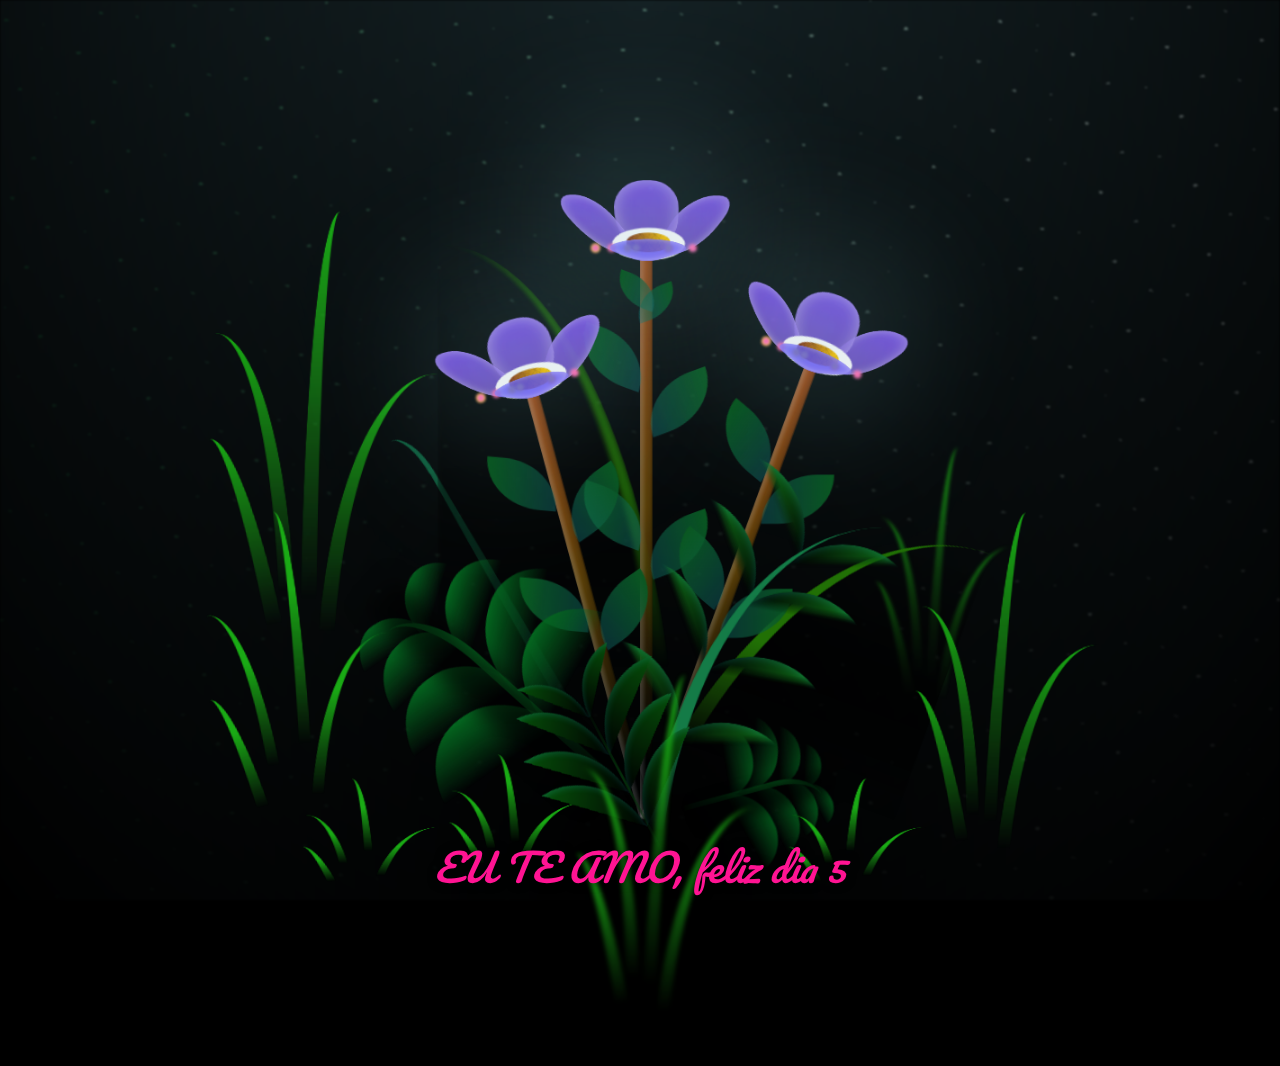
==== commit f97dff2b: "ajustes" ====
--- a/flower.html
+++ b/flower.html
@@ -5,15 +5,16 @@
     <meta name="viewport" content="width=device-width, initial-scale=1.0">
     <link rel="stylesheet" href="css/main.css">
     <link rel="stylesheet" href="https://fonts.googleapis.com/css2?family=Pacifico&display=swap">
+    <meta name="viewport" content="width=device-width, initial-scale=1.0">
 
 
     <title>flowers</title>
 </head>
-<audio autoplay loop volume="0.5">
-  <source src="./music2.mp3" type="audio/mpeg">
-  Your browser does not support the audio element.
-</audio>
 <body class="container">
+  <audio autoplay loop volume="0.5">
+    <source src="./music2.mp3" type="audio/mpeg">
+    Your browser does not support the audio element.
+  </audio>
     <div class="night"></div>
     <div class="flowers">
       <div class="flower flower--1">
@@ -310,6 +311,7 @@
           <div class="leaf leaf--3"></div>
         </div>
       </div>
+      
     </div>
    
     <div class="love-message">
--- a/css/main.css
+++ b/css/main.css
@@ -22,18 +22,17 @@
 }
 .love-message {
   position: absolute;
-  bottom: 5%; /* Definindo a distância do fundo em porcentagem */
+   /* Ajuste para ficar mais abaixo do flower */
   left: 50%;
   transform: translateX(-50%);
   text-align: center;
-  font-family: 'Pacifico', cursive; /* Fonte de caligrafia Pacifico */
-  font-size: 3vw; /* Tamanho da fonte em relação à largura da viewport */
-  color: #ff1493; /* Cor rosa */
-  text-shadow: 0 0 10px rgba(0, 0, 0, 0.5); /* Sombra suave */
-  font-style: italic; /* Letra cursiva */
-  animation: pulse 1s infinite alternate; /* Animação de pulso */
-}
-
+  font-family: 'Pacifico', cursive;
+  font-size: 3vw;
+  color: #ff1493;
+  text-shadow: 0 0 10px rgba(0, 0, 0, 0.5);
+  font-style: italic;
+  animation: pulse 1s infinite alternate;
+}
 
 .night {
   position: fixed;
@@ -1344,4 +1343,10 @@
       transform: translateX(-50%) scale(1.1);
       font-size: 3.6vw; /* Tamanho máximo da fonte em relação à largura da viewport */
   }
+}
+
+@media screen and (max-width: 768px) {
+  body {
+    align-items: center; /* Centralizar o conteúdo verticalmente em telas pequenas */
+  }
 }